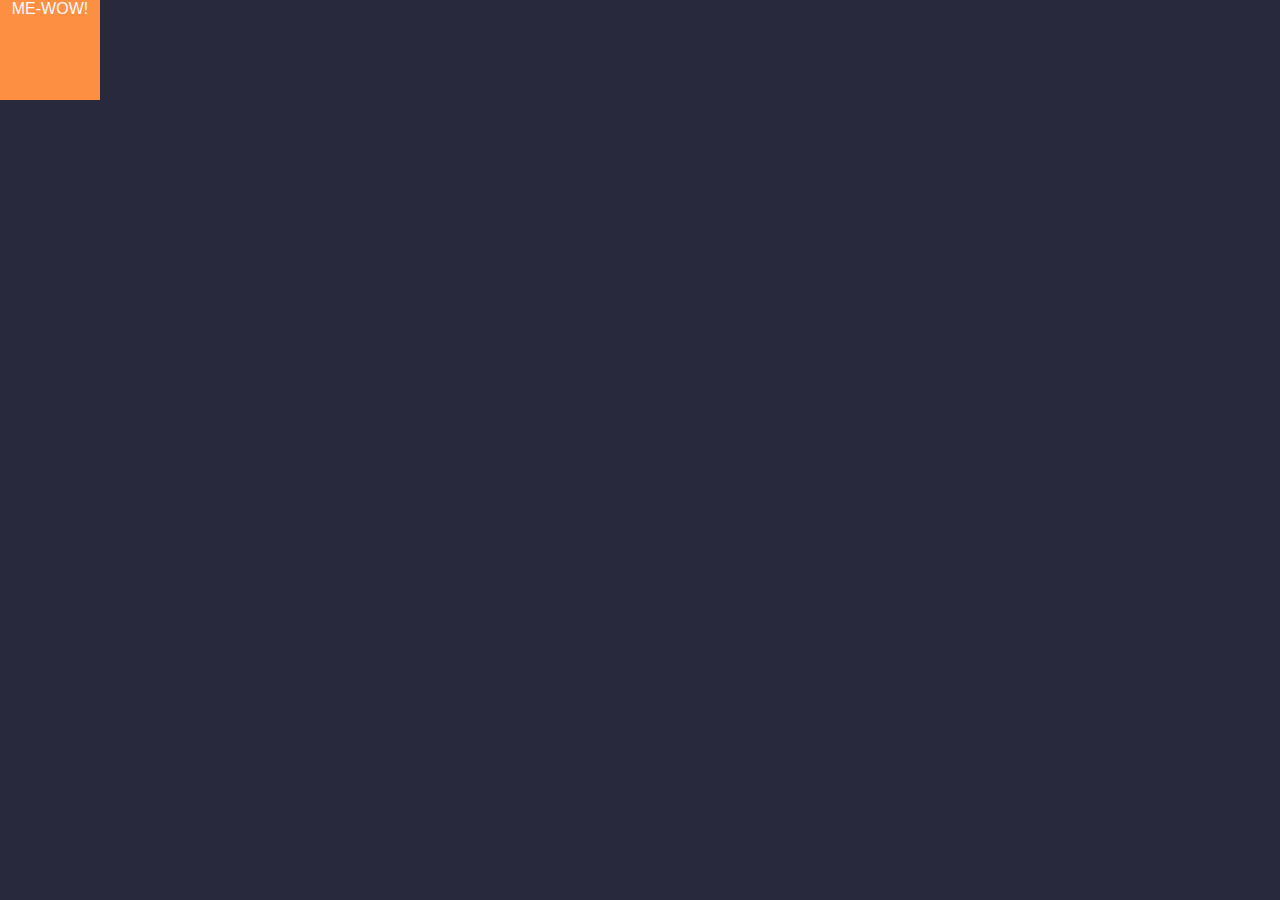
==== index.html @ b5fb187f "Initial Commit." ====
<html lang="en" class="theme-dark">
	<head>
		<meta charset="UTF-8" />
		<meta http-equiv="X-UA-Compatible" content="IE=edge" />
		<meta name="viewport" content="width=device-width, initial-scale=1.0" />

		<!-- Bootstrap 5.1.3 -->
		<link
			href="https://cdn.jsdelivr.net/npm/bootstrap@5.1.3/dist/css/bootstrap.min.css"
			rel="stylesheet"
			integrity="sha384-1BmE4kWBq78iYhFldvKuhfTAU6auU8tT94WrHftjDbrCEXSU1oBoqyl2QvZ6jIW3"
			crossorigin="anonymous"
		/>

		<!-- Primary styles and settings. Required! -->
		<link rel="stylesheet" href="/assets/styles/main.css" />

		<!-- Page styles -->
		<link rel="stylesheet" href="index.css" />

		<title>GameHub</title>
	</head>
	<body>
		<div class="EXAMPLE_OF_USAGE">ME-WOW!</div>
	</body>
</html>
---- assets/styles/main.css ----
/*------------------------------------*\
	#FONTS
\*------------------------------------*/
/* *
   * NOTE:
   * 1.	'EOT' formats are not included in order to reduce loading times,
   * 	though as a result, we don't support IE8 and older browsers.
   * 2.	Out of 5 different weights of "IRANSansWeb" we only use 3;
   * 	"Light" and "Black" are removed.
 */
/* #IRANSansWeb
====================================================================== */
/* Normal */
@font-face {
  font-family: IRANSansWeb;
  font-style: normal;
  font-weight: normal;
  src: url("./IranSans/woff2/IRANSansWeb.woff2") format("woff2"), url("./IranSans/woff/IRANSansWeb.woff") format("woff"), url("./IranSans/ttf/IRANSansWeb.ttf") format("truetype");
  font-display: swap;
}
/* Medium */
@font-face {
  font-family: IRANSansWeb;
  font-style: normal;
  font-weight: 500;
  src: url("./IranSans/woff2/IRANSansWeb_Medium.woff2") format("woff2"), url("./IranSans/woff/IRANSansWeb_Medium.woff") format("woff"), url("./IranSans/ttf/IRANSansWeb_Medium.ttf") format("truetype");
  font-display: swap;
}
/* Bold */
@font-face {
  font-family: IRANSansWeb;
  font-style: normal;
  font-weight: bold;
  src: url("./IranSans/woff2/IRANSansWeb_Bold.woff2") format("woff2"), url("./IranSans/woff/IRANSansWeb_Bold.woff") format("woff"), url("./IranSans/ttf/IRANSansWeb_Bold.ttf") format("truetype");
  font-display: swap;
}
/*----------------------------------------*\
	#GLOBAL
\*----------------------------------------*/
/*
 *	NOTE:
 *  1.	
 */
/* #BREAKPOINTS
	====================================================================== */
/* #SPACING
	====================================================================== */
/* 8px / 16px */
/* 16px */
/* 24px / 16px */
/* 32px / 16px */
/* 40px / 16px */
/* 72px / 16px */
/* #RADIUS
	====================================================================== */
/*----------------------------------------*\
	#TYPOGRAPHY
\*----------------------------------------*/
/*	#BASE
	====================================================================== */
/*----------------------------------------*\
	#COLORS
\*----------------------------------------*/
/*	#BRAND
	====================================================================== */
/*	#TOKENS
	====================================================================== */
/*----------------------------------------*\
	#ELEVATIONS
\*----------------------------------------*/
/*	#LIGHT
	====================================================================== */
/*	#DARK
	====================================================================== */
/*----------------------------------------*\
	#THEMES
\*----------------------------------------*/
/* *
 * Theme changes happen with adding or removing classes to the 'html' element.
 * Add or removal of these classes is handled inside the top 'index.html' file,
 * using either 'prefers-color-scheme' media query or browser's localstorage 'theme' value.
 * To change the theme at run-time, add the corresponding theme class to 'html' element
 * and also modify the localstorage 'theme' value to ensure consistency on future visits.
 * 
 * LIST OF CURRENTLY SUPPORTED THEMES:
 * 
 * [THEME NAME]				[CLASS NAME]
 * 01. Light		=>		'theme-light' (default theme)
 * 02. Dark			=>		'theme-dark'
 */
/* *
 * Shared variables
 */
:root {
  /*	#COLOR
  	====================================================================== */
  --theme-color-primary: #654ce6;
  --theme-color-primary-light: #8672ec;
  --theme-color-primary-dark: #5828e1;
  /*	#BACKGROUND
  	====================================================================== */
  --theme-bg-primary: #654ce6;
  --theme-bg-primary-light: #8672ec;
  --theme-bg-primary-dark: #5828e1;
  --theme-bg-red: #ff3b3b;
  --theme-bg-red-light: #ff5c5c;
  --theme-bg-red-dark: #e53535;
  --theme-bg-green: #06c270;
  --theme-bg-green-light: #39d98a;
  --theme-bg-green-dark: #05a660;
  --theme-bg-blue: #1265ff;
  --theme-bg-blue-light: #3d80fc;
  --theme-bg-blue-dark: #014bd3;
  --theme-bg-yellow: #fdb800;
  --theme-bg-yellow-light: #ffcb40;
  --theme-bg-yellow-dark: #e2a502;
  --theme-bg-orange: #fd8f43;
  --theme-bg-orange-light: #ffa76a;
  --theme-bg-orange-dark: #f6741a;
  --theme-bg-teal: #00cfde;
  --theme-bg-teal-light: #73dfe7;
  --theme-bg-teal-dark: #00b7c4;
  --theme-bg-purple: #654ce6;
  --theme-bg-purple-light: #8672ec;
  --theme-bg-purple-dark: #5828e1;
  /*	#TEXT
  	====================================================================== */
  --theme-text-primary: #654ce6;
  --theme-text-primary-light: #8672ec;
  --theme-text-primary-dark: #5828e1;
  --theme-text-red: #ff3b3b;
  --theme-text-green: #06c270;
  --theme-text-blue: #1265ff;
  --theme-text-yellow: #fdb800;
  --theme-text-orange: #fd8f43;
  --theme-text-teal: #00cfde;
  --theme-text-purple: #654ce6;
  /*	#BORDER
  	====================================================================== */
  --theme-border-primary: #654ce6;
  --theme-border-black: #8f90a6;
  --theme-border-white: #e4e4eb;
  --theme-border-red: #ff3b3b;
  --theme-border-green: #06c270;
  --theme-border-blue: #1265ff;
  --theme-border-yellow: #fdb800;
  --theme-border-orange: #fd8f43;
  --theme-border-teal: #00cfde;
  --theme-border-purple: #654ce6;
}

/* *
 * 01. Light
 */
:root.theme-light {
  /*	#BACKGROUND
  	====================================================================== */
  --theme-bg-main: #fafafc;
  --theme-bg-main-light: #ffffff;
  --theme-bg-main-dark: #f2f2f5;
  /*	#TEXT
  	====================================================================== */
  --theme-text-main: #28293d;
  --theme-text-main-light: #555770;
  --theme-text-main-dark: #1c1c28;
  /*	#BORDER
  	====================================================================== */
  /*	#BOX SHADOW
  	====================================================================== */
  --theme-shadow-inset: inset 0px 0.5px 4px rgba(96, 97, 112, 0.32);
  --theme-shadow-lvl-1: 0px 0px 1px rgba(40, 41, 61, 0.08), 0px 0.5px 2px rgba(96, 97, 112, 0.16);
  --theme-shadow-lvl-2: 0px 0px 1px rgba(40, 41, 61, 0.04), 0px 2px 4px rgba(96, 97, 112, 0.16);
  --theme-shadow-lvl-3: 0px 0px 2px rgba(40, 41, 61, 0.04), 0px 4px 8px rgba(96, 97, 112, 0.16);
  --theme-shadow-lvl-4: 0px 2px 4px rgba(40, 41, 61, 0.04), 0px 8px 16px rgba(96, 97, 112, 0.16);
  --theme-shadow-lvl-5: 0px 2px 8px rgba(40, 41, 61, 0.04), 0px 16px 24px rgba(96, 97, 112, 0.16);
  --theme-shadow-lvl-6: 0px 2px 8px rgba(40, 41, 61, 0.08), 0px 20px 32px rgba(96, 97, 112, 0.24);
}

/* *
 * 02. Dark
 */
:root.theme-dark {
  /*	#BACKGROUND
  	====================================================================== */
  --theme-bg-main: #28293d;
  --theme-bg-main-light: #555770;
  --theme-bg-main-dark: #1c1c28;
  /*	#TEXT
  	====================================================================== */
  --theme-text-main: #fafafc;
  --theme-text-main-light: #ffffff;
  --theme-text-main-dark: #f2f2f5;
  /*	#BORDER
  	====================================================================== */
  /*	#BOX SHADOW
  	====================================================================== */
  --theme-shadow-inset: inset 0px 0.5px 4px rgba(0, 0, 0, 0.32);
  --theme-shadow-lvl-1: 0px 0px 1px rgba(40, 41, 61, 0.08), 0px 1px 2px rgba(0, 0, 0, 0.32);
  --theme-shadow-lvl-2: 0px 0px 1px rgba(0, 0, 0, 0.04), 0px 2px 4px rgba(0, 0, 0, 0.32);
  --theme-shadow-lvl-3: 0px 0px 2px rgba(0, 0, 0, 0.04), 0px 4px 8px rgba(0, 0, 0, 0.32);
  --theme-shadow-lvl-4: 0px 2px 4px rgba(0, 0, 0, 0.04), 0px 8px 16px rgba(0, 0, 0, 0.32);
  --theme-shadow-lvl-5: 0px 2px 8px rgba(0, 0, 0, 0.04), 0px 16px 24px rgba(0, 0, 0, 0.32);
  --theme-shadow-lvl-6: 0px 2px 8px rgba(0, 0, 0, 0.08), 0px 20px 32px rgba(0, 0, 0, 0.32);
}

/*----------------------------------------*\
	#HTML
\*----------------------------------------*/
/*
 *	NOTE:
 *  1.	Overflowing content is handled inside 'App' component.
 */
html,
body {
  min-height: 100vh;
  height: 100%;
  padding: 0;
  margin: 0;
  overflow: hidden;
  /* [1] */
  font-family: "Roboto", -apple-system, BlinkMacSystemFont, "Segoe UI", "Roboto", "Ubuntu", "Droid Sans", "Helvetica Neue", arial, sans-serif;
  font-size: 16px;
  -webkit-font-smoothing: antialiased;
  -moz-osx-font-smoothing: grayscale;
  background-color: var(--theme-bg-main);
  color: var(--theme-text-main);
  scroll-behavior: smooth;
}

/* *
  * The root <div> element inside 'index.html' which is the starting
  * point for the React app.
  */
/*----------------------------------------*\
	#LINKS
\*----------------------------------------*/
a {
  display: inline-block;
  margin: 0;
  font-family: inherit;
  font-size: inherit;
  text-align: center;
  text-decoration: none;
  vertical-align: middle;
  white-space: nowrap;
  cursor: pointer;
  transition: background-color 0.1s, box-shadow 0.1s, transform 0.1s;
  color: inherit;
}

a:hover {
  color: inherit;
}

a:visited,
a:active {
  text-decoration: initial;
}

/*----------------------------------------*\
	#BUTTON
\*----------------------------------------*/
/* *
 * Primary
 */
.c-btn-primary {
  border-radius: 10px;
  background-color: rebeccapurple;
  color: var(--theme-text-main);
}

.c-btn-primary:hover,
.c-btn-primary:focus {
  background-color: teal;
  color: var(--theme-text-main);
}

/* *
 * Primary outline
 */
.c-btn-outline-primary {
  border: 1px solid var(--theme-border-primary);
  border-radius: 10px;
  background-color: goldenrod;
  color: var(--theme-text-primary);
}

.c-btn-outline-primary:hover,
.c-btn-outline-primary:focus {
  border: 1px solid var(--theme-border-primary);
  color: var(--theme-text-primary-dark);
}

/*----------------------------------------*\
	#LINK
\*----------------------------------------*/
/* *
 * Primary
 */
.c-link-primary {
  text-decoration: underline;
  text-underline-offset: 6px;
  color: var(--theme-text-primary);
}

.c-link-primary:hover,
.c-link-primary:focus {
  color: var(--theme-text-primary);
}

/* *
 * Secondary
 */
.c-link-secondary {
  text-decoration: underline;
  text-underline-offset: 6px;
  color: var(--theme-text-blue);
}

.c-link-secondary:hover,
.c-link-secondary:focus {
  color: var(--theme-text-blue);
}

/*----------------------------------------*\
	#INPUT
\*----------------------------------------*/
.c-input {
  padding: 0.5rem;
  border-radius: 10px;
  border: 1px solid var(--theme-border-white);
  background: var(--theme-bg-main-light);
}

.c-input--withError {
  border: 1px solid var(--theme-text-red);
}

.c-input--withError:focus-visible {
  outline: 1px solid var(--theme-text-red);
}

/*------------------------------------*\
	#UTILITIES
\*------------------------------------*/
/**	Text color
	====================================================================== */
.u-textColor-main {
  color: var(--theme-text-main);
}

.u-textColor-primary {
  color: var(--theme-text-primary);
}

.u-textColor-sub {
  color: var(--theme-text-main-light);
}

.u-textColor-green {
  color: var(--theme-text-green);
}

.u-textColor-red {
  color: var(--theme-text-red);
}

/**	Misc
	====================================================================== */
.u-remove-btn-focus-shadow:focus {
  box-shadow: none;
}

.u-overflow-ellipsis {
  white-space: nowrap;
  overflow: hidden;
  text-overflow: ellipsis;
}

/*------------------------------------*\
	#MAIN
\*------------------------------------*/
/* *
 * TABLE OF CONTENTS
 * 
 * 00. FONT-FACES
 * Fonts..................Locally-hosted fonts definition.
 * 
 * 01. SETTINGS
 * Global.................Project-specific, globally available settings.
 * Typography.............Font sizes, weights and related variables.
 * Colors.................The color palette.
 * Elevations.............Elevation definitions.
 * Themes.................Themes and their color definitions.
 *
 * 02. ELEMENTS
 * Page...................The defaults of the document.
 * Links..................Link's defaults.
 *
 * 03. COMPONENTS
 * Button.................Custom button styles.
 * Link...................Custom link (anchors) styles.
 * Input..................Custom input styles.
 * 
 * 04. UTILITIES
 * Mixed..................Mixed utility classes.
 */
/* 00. FONT-FACES
   ====================================================================== */
/* 01. SETTINGS
   ====================================================================== */
/* 02. ELEMENTS
   ====================================================================== */
/* 03. COMPONENTS
   ====================================================================== */
/* 04. UTILITIES
   ====================================================================== */

/*# sourceMappingURL=main.css.map */
---- index.css ----
/*----------------------------------------*\
	#GLOBAL
\*----------------------------------------*/
/*
 *	NOTE:
 *  1.	
 */
/* #BREAKPOINTS
	====================================================================== */
/* #SPACING
	====================================================================== */
/* 8px / 16px */
/* 16px */
/* 24px / 16px */
/* 32px / 16px */
/* 40px / 16px */
/* 72px / 16px */
/* #RADIUS
	====================================================================== */
/*----------------------------------------*\
	#TYPOGRAPHY
\*----------------------------------------*/
/*	#BASE
	====================================================================== */
.EXAMPLE_OF_USAGE {
  width: 100px;
  aspect-ratio: 1;
  text-align: center;
  background-color: var(--theme-bg-orange);
  color: var(--theme-text-main);
}

/*# sourceMappingURL=index.css.map */
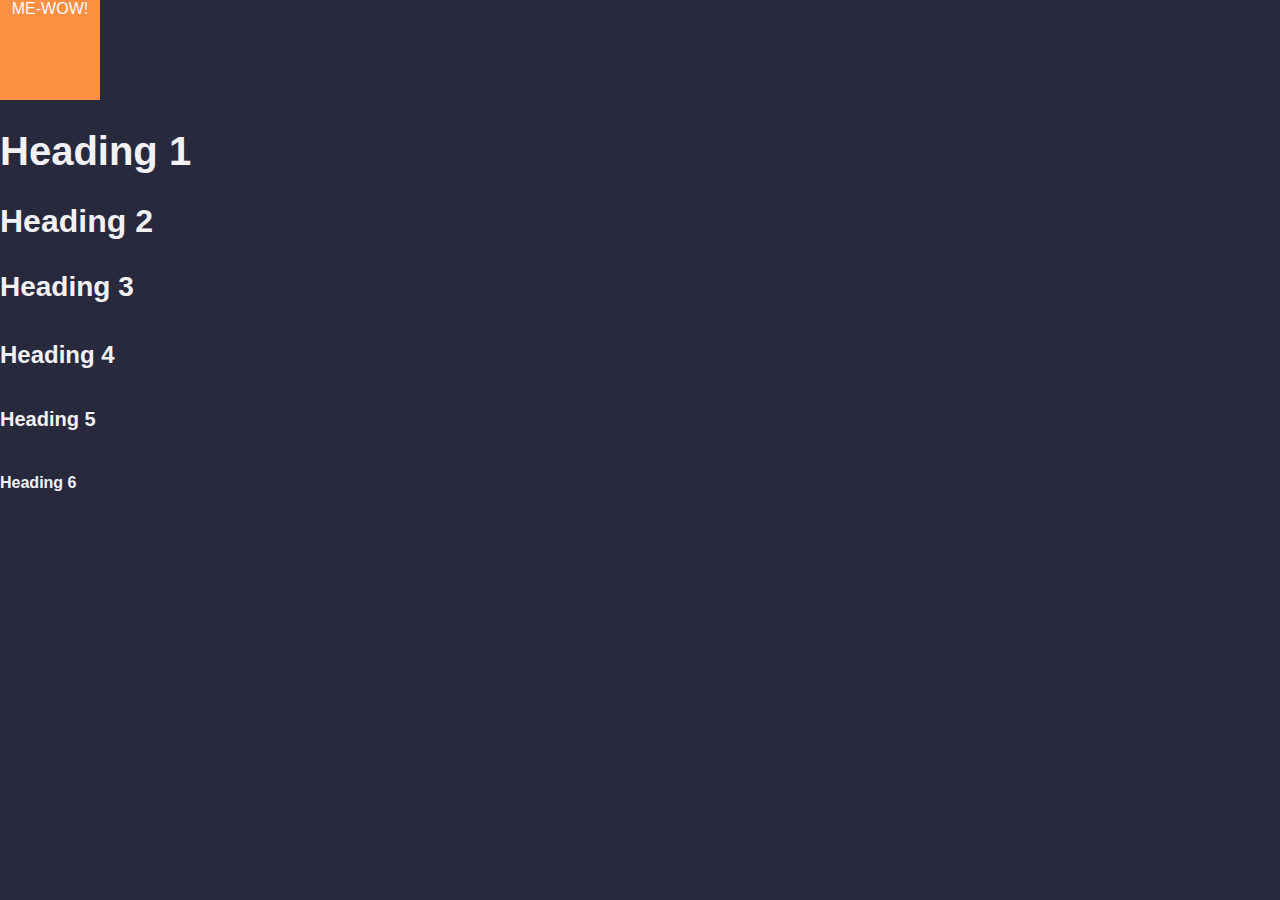
==== commit 825a43c3: "Added Home and Games page." ====
--- a/index.html
+++ b/index.html
@@ -22,5 +22,11 @@
 	</head>
 	<body>
 		<div class="EXAMPLE_OF_USAGE">ME-WOW!</div>
+		<h1>Heading 1</h1>
+		<h2>Heading 2</h2>
+		<h3>Heading 3</h3>
+		<h4>Heading 4</h4>
+		<h5>Heading 5</h5>
+		<h6>Heading 6</h6>
 	</body>
 </html>
--- a/assets/styles/main.css
+++ b/assets/styles/main.css
@@ -41,9 +41,9 @@
  *	NOTE:
  *  1.	
  */
-/* #BREAKPOINTS
-	====================================================================== */
-/* #SPACING
+/*	#BREAKPOINTS
+	====================================================================== */
+/*	#SPACING
 	====================================================================== */
 /* 8px / 16px */
 /* 16px */
@@ -51,12 +51,40 @@
 /* 32px / 16px */
 /* 40px / 16px */
 /* 72px / 16px */
-/* #RADIUS
+/*	#RADIUS
 	====================================================================== */
 /*----------------------------------------*\
 	#TYPOGRAPHY
 \*----------------------------------------*/
 /*	#BASE
+	====================================================================== */
+/*	#SIZE
+	====================================================================== */
+/* 10px */
+/* 12px */
+/* 14px */
+/* 16px */
+/* 18px */
+/* 20px */
+/* 22px */
+/* 24px */
+/* 26px */
+/* 28px */
+/* 32px */
+/* 48px */
+/* 56px */
+/* 64px */
+/*	#SIZE_HEADING
+	====================================================================== */
+/* 40px */
+/* 32px */
+/* 28px */
+/* 24px */
+/* 20px */
+/* 16px */
+/*	#WEIGHT
+	====================================================================== */
+/*	#PLACEHOLDERS
 	====================================================================== */
 /*----------------------------------------*\
 	#COLORS
@@ -97,6 +125,12 @@
   --theme-color-primary: #654ce6;
   --theme-color-primary-light: #8672ec;
   --theme-color-primary-dark: #5828e1;
+  --theme-color-black: #28293d;
+  --theme-color-black-light: #555770;
+  --theme-color-black-dark: #1c1c28;
+  --theme-color-white: #fafafc;
+  --theme-color-white-light: #ffffff;
+  --theme-color-white-dark: #f2f2f5;
   /*	#BACKGROUND
   	====================================================================== */
   --theme-bg-primary: #654ce6;
@@ -208,7 +242,8 @@
 \*----------------------------------------*/
 /*
  *	NOTE:
- *  1.	Overflowing content is handled inside 'App' component.
+ *  1.	Overflowing content should be handled inside the desired,
+ *		content-wrapping component.
  */
 html,
 body {
@@ -227,10 +262,6 @@
   scroll-behavior: smooth;
 }
 
-/* *
-  * The root <div> element inside 'index.html' which is the starting
-  * point for the React app.
-  */
 /*----------------------------------------*\
 	#LINKS
 \*----------------------------------------*/
@@ -242,7 +273,7 @@
   text-align: center;
   text-decoration: none;
   vertical-align: middle;
-  white-space: nowrap;
+  white-space: normal;
   cursor: pointer;
   transition: background-color 0.1s, box-shadow 0.1s, transform 0.1s;
   color: inherit;
@@ -255,6 +286,74 @@
 a:visited,
 a:active {
   text-decoration: initial;
+}
+
+/*----------------------------------------*\
+	#HEADINGS
+\*----------------------------------------*/
+/*
+ *	NOTE:
+ *  1.	We are targeting <p> tags in here as well because we only need to
+ *		remove the bottom margin with no additional styles.
+ *		If there ever is the need to add more styling, paragraphs should have
+ *		their separate stylesheet and this line should also be moved to there.
+ */
+/* *
+ * Simple default styles for headings 1 through 6. Anything more opinionated
+ * than simple font-size changes should likely be applied via classes (see:
+ * http://csswizardry.com/2016/02/managing-typography-on-large-apps/).
+ */
+h1 {
+  font-size: 2.5rem;
+  font-weight: 700;
+  line-height: 3rem;
+  color: var(--theme-text-main-dark);
+}
+
+h2 {
+  font-size: 2rem;
+  font-weight: 700;
+  line-height: 2.5rem;
+  color: var(--theme-text-main-dark);
+}
+
+h3 {
+  font-size: 1.75rem;
+  font-weight: 700;
+  line-height: 2.275rem;
+  color: var(--theme-text-main-dark);
+}
+
+h4 {
+  font-size: 1.5rem;
+  font-weight: 700;
+  line-height: 2.1rem;
+  color: var(--theme-text-main-dark);
+}
+
+h5 {
+  font-size: 1.25rem;
+  font-weight: 700;
+  line-height: 1.8125rem;
+  color: var(--theme-text-main-dark);
+}
+
+h6 {
+  font-size: 1rem;
+  font-weight: 700;
+  line-height: 1.5rem;
+  color: var(--theme-text-main-dark);
+}
+
+h1,
+h2,
+h3,
+h4,
+h5,
+h6,
+p {
+  /* [1] */
+  margin-bottom: 0;
 }
 
 /*----------------------------------------*\
@@ -349,12 +448,16 @@
   color: var(--theme-text-main);
 }
 
+.u-textColor-main--light {
+  color: var(--theme-text-main-light);
+}
+
+.u-textColor-main--dark {
+  color: var(--theme-text-main-dark);
+}
+
 .u-textColor-primary {
   color: var(--theme-text-primary);
-}
-
-.u-textColor-sub {
-  color: var(--theme-text-main-light);
 }
 
 .u-textColor-green {
@@ -396,6 +499,7 @@
  * 02. ELEMENTS
  * Page...................The defaults of the document.
  * Links..................Link's defaults.
+ * Headings...............Heading's default font size and line heights.
  *
  * 03. COMPONENTS
  * Button.................Custom button styles.
--- a/index.css
+++ b/index.css
@@ -5,9 +5,9 @@
  *	NOTE:
  *  1.	
  */
-/* #BREAKPOINTS
+/*	#BREAKPOINTS
 	====================================================================== */
-/* #SPACING
+/*	#SPACING
 	====================================================================== */
 /* 8px / 16px */
 /* 16px */
@@ -15,12 +15,40 @@
 /* 32px / 16px */
 /* 40px / 16px */
 /* 72px / 16px */
-/* #RADIUS
+/*	#RADIUS
 	====================================================================== */
 /*----------------------------------------*\
 	#TYPOGRAPHY
 \*----------------------------------------*/
 /*	#BASE
+	====================================================================== */
+/*	#SIZE
+	====================================================================== */
+/* 10px */
+/* 12px */
+/* 14px */
+/* 16px */
+/* 18px */
+/* 20px */
+/* 22px */
+/* 24px */
+/* 26px */
+/* 28px */
+/* 32px */
+/* 48px */
+/* 56px */
+/* 64px */
+/*	#SIZE_HEADING
+	====================================================================== */
+/* 40px */
+/* 32px */
+/* 28px */
+/* 24px */
+/* 20px */
+/* 16px */
+/*	#WEIGHT
+	====================================================================== */
+/*	#PLACEHOLDERS
 	====================================================================== */
 .EXAMPLE_OF_USAGE {
   width: 100px;
